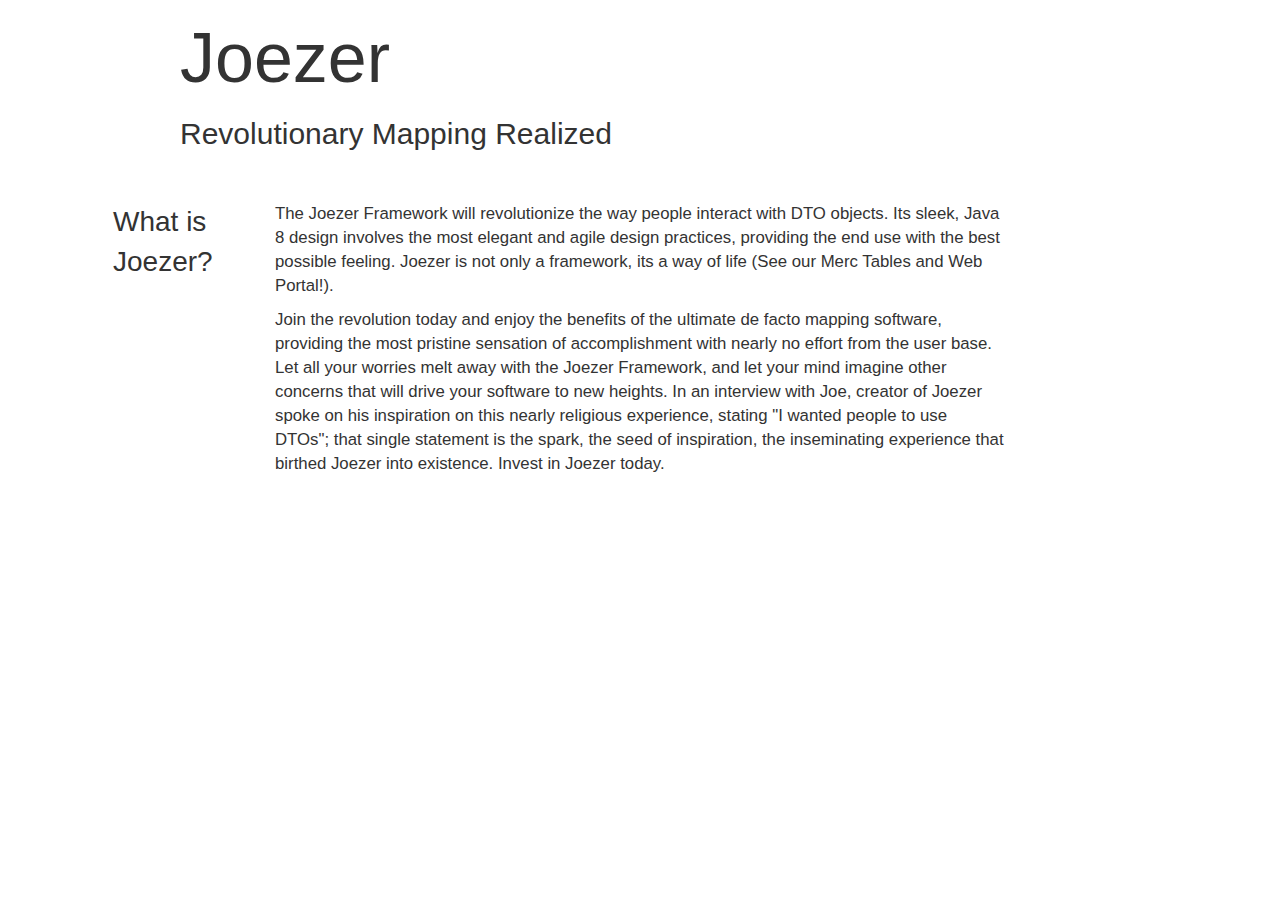
==== joezer/index.html @ 1e0d1643 "Joezer" ====
<!DOCTYPE html>
<!--    This website was created using Bootstrap and vim
        Thanks for visiting the source code! ~Dan -->
<html lang="en">
<head>
    <title>Joezer - Revolutionary Mapping Realized</title>
    <meta charset="utf-8">
    <meta name="viewport" content="width=device-width, initial-scale=1">
    <link rel="stylesheet" href="css/bootstrap.min.css">
    <link rel="stylesheet" href="css/style.css">
    <script src="js/jquery.min.js"></script>
    <script src="js/bootstrap.min.js"></script>
</head>
<body>

<div class="container">
    <div class="row">
        <div class="col-lg-10 col-lg-offset-1">
            <h1>
                Joezer
            </h1>
            <h2>
                Revolutionary Mapping Realized
            </h2>
        </div>
    </div>
</div>
<!-- End container -->


<div class="container">
    <div class="row section">
        <div class="col-xs-4 col-sm-4 col-md-2 col-lg-2">
            <a name="Joezer"></a><p class="sectiontitle">What is Joezer?</p>
        </div>
        <div class="col-xs-8 col-sm-8 col-md-8 col-lg-8">
             <p class="pagebody">The Joezer Framework will revolutionize the way people interact with DTO objects. Its sleek, Java 8 design involves the most elegant and agile design practices, providing the end use with the best possible feeling. Joezer is not only a framework, its a way of life (See our Merc Tables and Web Portal!). </p> 
	     <p class="pagebody">Join the revolution today and enjoy the benefits of the ultimate de facto mapping software, providing the most pristine sensation of accomplishment with nearly no effort from the user base. Let all your worries melt away with the Joezer Framework, and let your mind imagine other concerns that will drive your software to new heights. In an interview with Joe, creator of Joezer spoke on his inspiration on this nearly religious experience, stating "I wanted people to use DTOs"; that single statement is the spark, the seed of inspiration, the inseminating experience that birthed Joezer into existence. Invest in Joezer today. </p>
        </div>
        <div class="col-xs-0 col-sm-0 col-md-2 col-lg-2">
             
        </div>
    </div>
    
</div>
<!-- End container -->

</body>
</html>
---- joezer/css/style.css ----
.row {
    margin: 0;
    padding: 0;
    display: -webkit-box;
    display: -webkit-flex;
    display: -ms-flexbox;
    display: flex;
    background-color:white;
}

@media screen and (max-width: 1200px) {
    .face {display: none}
}

.sectiontitle {
    margin-left: 0em;
    padding-left: 1em;
    font-size: 2em;
}

.pagebody {
    font-size: 1.2em;
}

h1 {
    font-size: 5em;
}

.section {
    padding-top: 3em;
}

.footer {
    padding-bottom: 10em;
}

.resume {
    background-color:white;
}

.resumetag {
    font-weight: bold;
}

.resumeitem {
    list-style-type: none;
}

.resumeright {
    float:right;
}

.contact {
    padding-bottom: 1.5em;
}

.spacetest {
    background-color: red;
    vertical-align: middle;
}
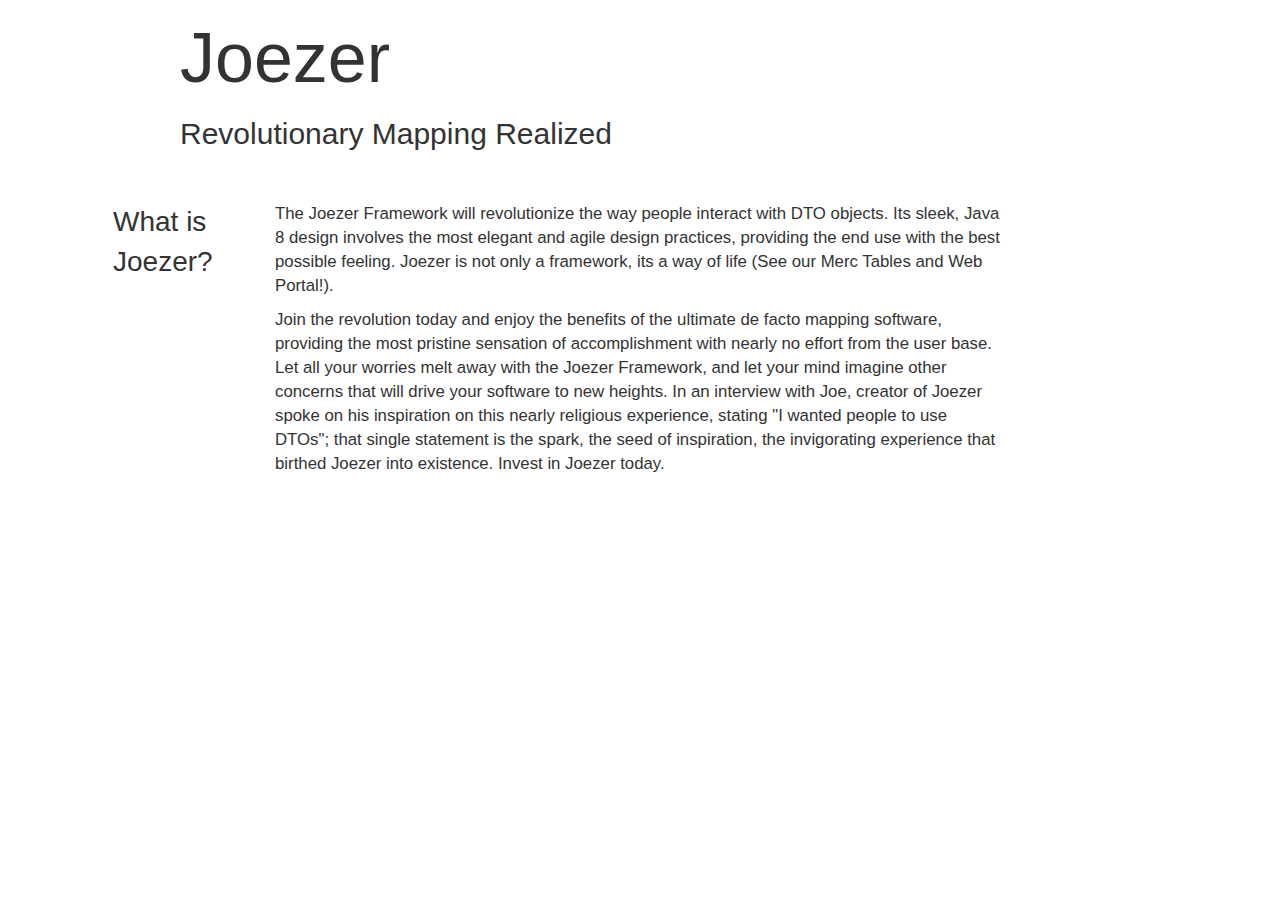
==== commit 66db54e1: "Changed verbagae" ====
--- a/joezer/index.html
+++ b/joezer/index.html
@@ -35,7 +35,7 @@
         </div>
         <div class="col-xs-8 col-sm-8 col-md-8 col-lg-8">
              <p class="pagebody">The Joezer Framework will revolutionize the way people interact with DTO objects. Its sleek, Java 8 design involves the most elegant and agile design practices, providing the end use with the best possible feeling. Joezer is not only a framework, its a way of life (See our Merc Tables and Web Portal!). </p> 
-	     <p class="pagebody">Join the revolution today and enjoy the benefits of the ultimate de facto mapping software, providing the most pristine sensation of accomplishment with nearly no effort from the user base. Let all your worries melt away with the Joezer Framework, and let your mind imagine other concerns that will drive your software to new heights. In an interview with Joe, creator of Joezer spoke on his inspiration on this nearly religious experience, stating "I wanted people to use DTOs"; that single statement is the spark, the seed of inspiration, the inseminating experience that birthed Joezer into existence. Invest in Joezer today. </p>
+	     <p class="pagebody">Join the revolution today and enjoy the benefits of the ultimate de facto mapping software, providing the most pristine sensation of accomplishment with nearly no effort from the user base. Let all your worries melt away with the Joezer Framework, and let your mind imagine other concerns that will drive your software to new heights. In an interview with Joe, creator of Joezer spoke on his inspiration on this nearly religious experience, stating "I wanted people to use DTOs"; that single statement is the spark, the seed of inspiration, the invigorating experience that birthed Joezer into existence. Invest in Joezer today. </p>
         </div>
         <div class="col-xs-0 col-sm-0 col-md-2 col-lg-2">
              
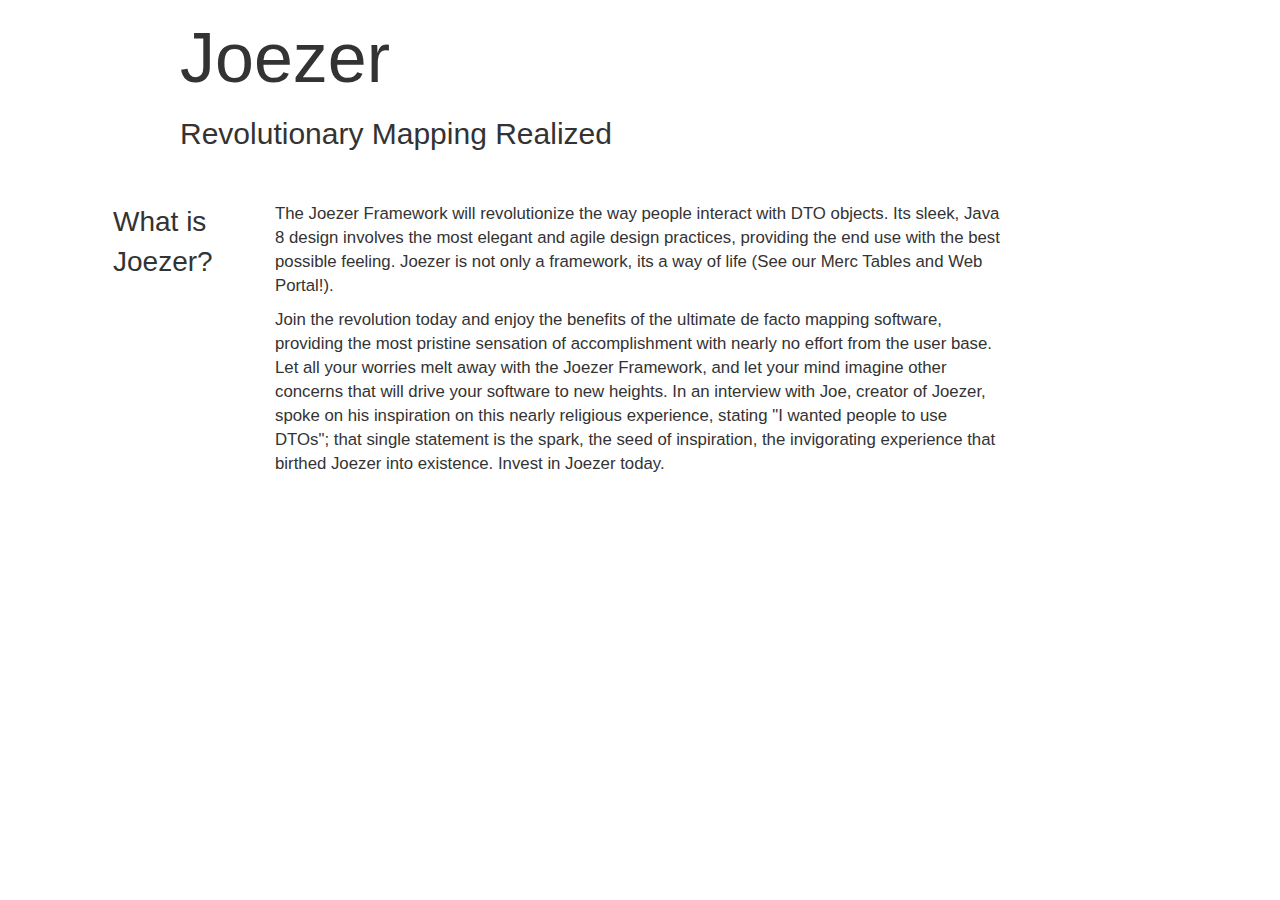
==== commit 65a5ccda: "grammar is a bitch" ====
--- a/joezer/index.html
+++ b/joezer/index.html
@@ -35,7 +35,7 @@
         </div>
         <div class="col-xs-8 col-sm-8 col-md-8 col-lg-8">
              <p class="pagebody">The Joezer Framework will revolutionize the way people interact with DTO objects. Its sleek, Java 8 design involves the most elegant and agile design practices, providing the end use with the best possible feeling. Joezer is not only a framework, its a way of life (See our Merc Tables and Web Portal!). </p> 
-	     <p class="pagebody">Join the revolution today and enjoy the benefits of the ultimate de facto mapping software, providing the most pristine sensation of accomplishment with nearly no effort from the user base. Let all your worries melt away with the Joezer Framework, and let your mind imagine other concerns that will drive your software to new heights. In an interview with Joe, creator of Joezer spoke on his inspiration on this nearly religious experience, stating "I wanted people to use DTOs"; that single statement is the spark, the seed of inspiration, the invigorating experience that birthed Joezer into existence. Invest in Joezer today. </p>
+	     <p class="pagebody">Join the revolution today and enjoy the benefits of the ultimate de facto mapping software, providing the most pristine sensation of accomplishment with nearly no effort from the user base. Let all your worries melt away with the Joezer Framework, and let your mind imagine other concerns that will drive your software to new heights. In an interview with Joe, creator of Joezer, spoke on his inspiration on this nearly religious experience, stating "I wanted people to use DTOs"; that single statement is the spark, the seed of inspiration, the invigorating experience that birthed Joezer into existence. Invest in Joezer today. </p>
         </div>
         <div class="col-xs-0 col-sm-0 col-md-2 col-lg-2">
              
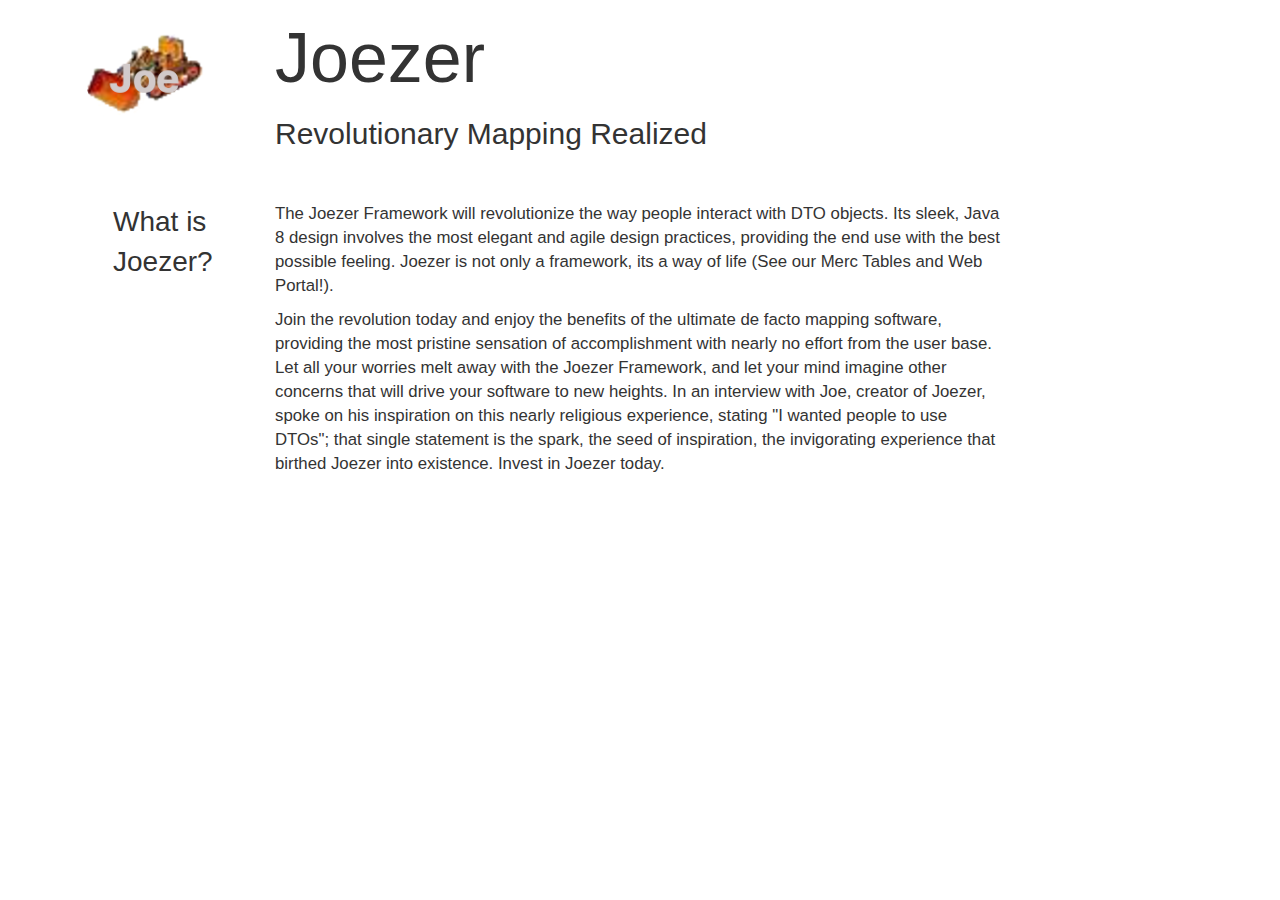
==== commit 466c8c85: "Added Logo" ====
--- a/joezer/index.html
+++ b/joezer/index.html
@@ -15,6 +15,9 @@
 
 <div class="container">
     <div class="row">
+	<div class="col-lg-1">
+            <img src="img/joezer.png" class="img-circle face" alt="Joezer" width="120" height="120" style="margin-top:1em">
+        </div>
         <div class="col-lg-10 col-lg-offset-1">
             <h1>
                 Joezer
